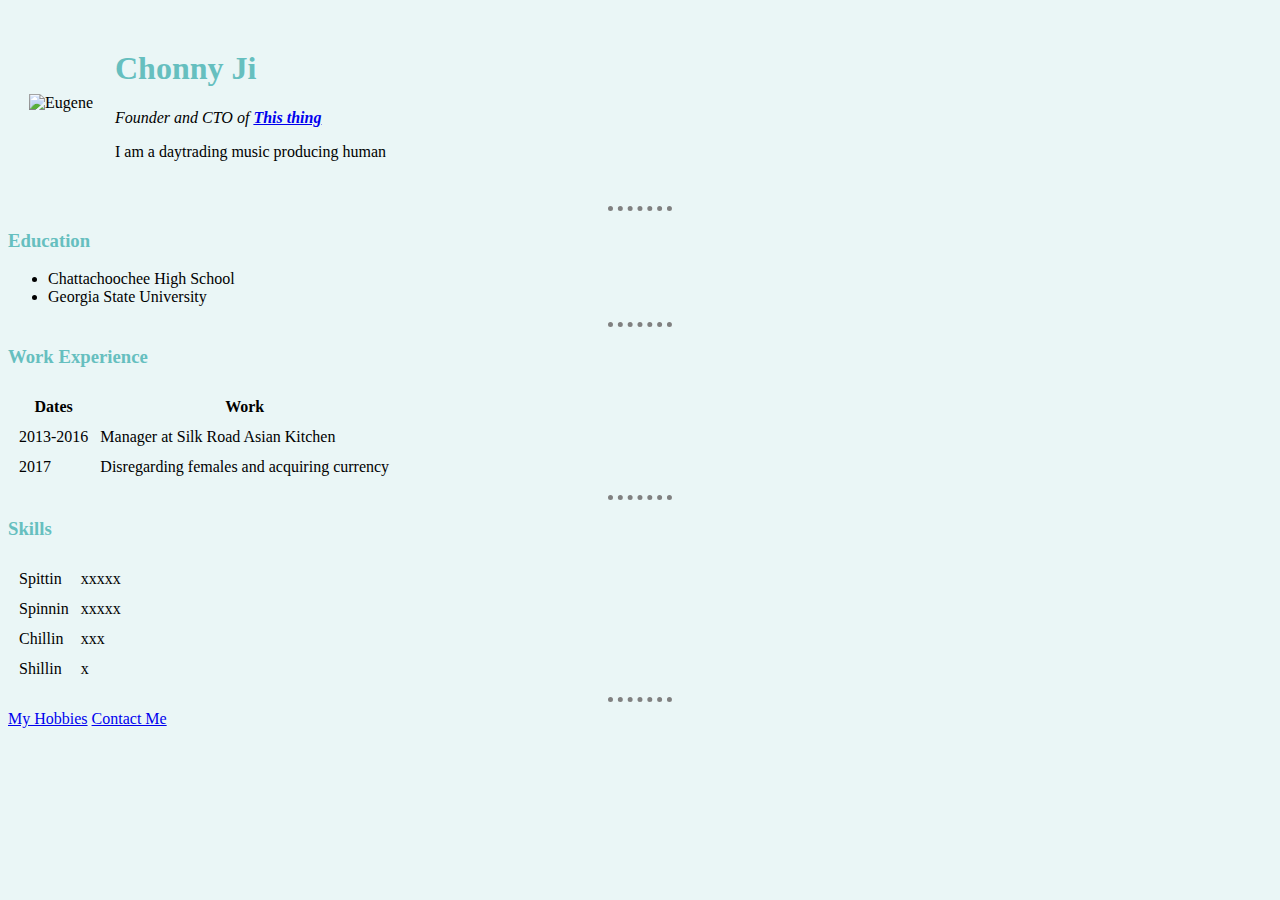
==== index.html @ 195984dd "first commit" ====
<!DOCTYPE html>
<html lang="en" dir="ltr">
  <head>
    <meta charset="utf-8">
    <title>Chonny's Personal Site</title>
    <link rel="stylesheet" href="css/styles.css">

  </head>

  <body>
    <table cellspacing="20">
      <tr>
        <td>  <img src="https://cdna.artstation.com/p/assets/images/images/013/168/340/large/anis-rahman-fn03-01.jpg?1538398185" alt="Eugene"></td>
        <td>  <h1>Chonny Ji</h1>
          <p><em>Founder and CTO of <strong><a href="https://s.abcnews.com/images/Technology/whale-gty-jt-191219_hpMain_16x9_1600.jpg">This thing</a></strong></em></p>
          <p>I am a daytrading music producing human</p></td>
      </tr>
    </table>
    <hr>

      <h3>Education</h3>
      <ul>
        <li>Chattachoochee High School</li>
        <li>Georgia State University</li>
      </ul>
      <hr>
      <h3>Work Experience</h3>
      <table cellspacing="10">
        <thead>
          <tr>
            <th>Dates</th>
            <th>Work</th>
          </tr>
        </thead>
        <tbody>
          <tr>
            <td>2013-2016</td>
            <td>Manager at Silk Road Asian Kitchen</td>
          </tr>
          <tr>
            <td>2017</td>
            <td>Disregarding females and acquiring currency</td>
          </tr>
        </tbody>
        <tfoot>


        </tfoot>

      </table>
      <hr>

      <h3>Skills</h3>
      <table cellspacing="10">
          <tr>
            <td>Spittin</td>
            <td>xxxxx</td>
          </tr>
          <tr>
            <td>Spinnin</td>
            <td>xxxxx</td>
          </tr>
          <tr>
            <td>Chillin</td>
            <td>xxx</td>
          </tr>
          <tr>
            <td>Shillin</td>
            <td>x</td>
          </tr>
      </table>
      <hr>
      <a href="hobbies.html">My Hobbies</a>
      <a href="contact-me.html">Contact Me</a>

  </body>

</html>
---- css/styles.css ----
body {
  background-color: #EAF6F6;
}

  hr {
    border-style: none;
    border-top-style: dotted;
    border-color: grey;
    border-width: 5px;
    width: 5%;
  }

  h1 {
    color: #66BFBF;
  }

  h3 {
    color: #66BFBF;
  }

  img {
    height: 400px;
    width: 400px;
  }
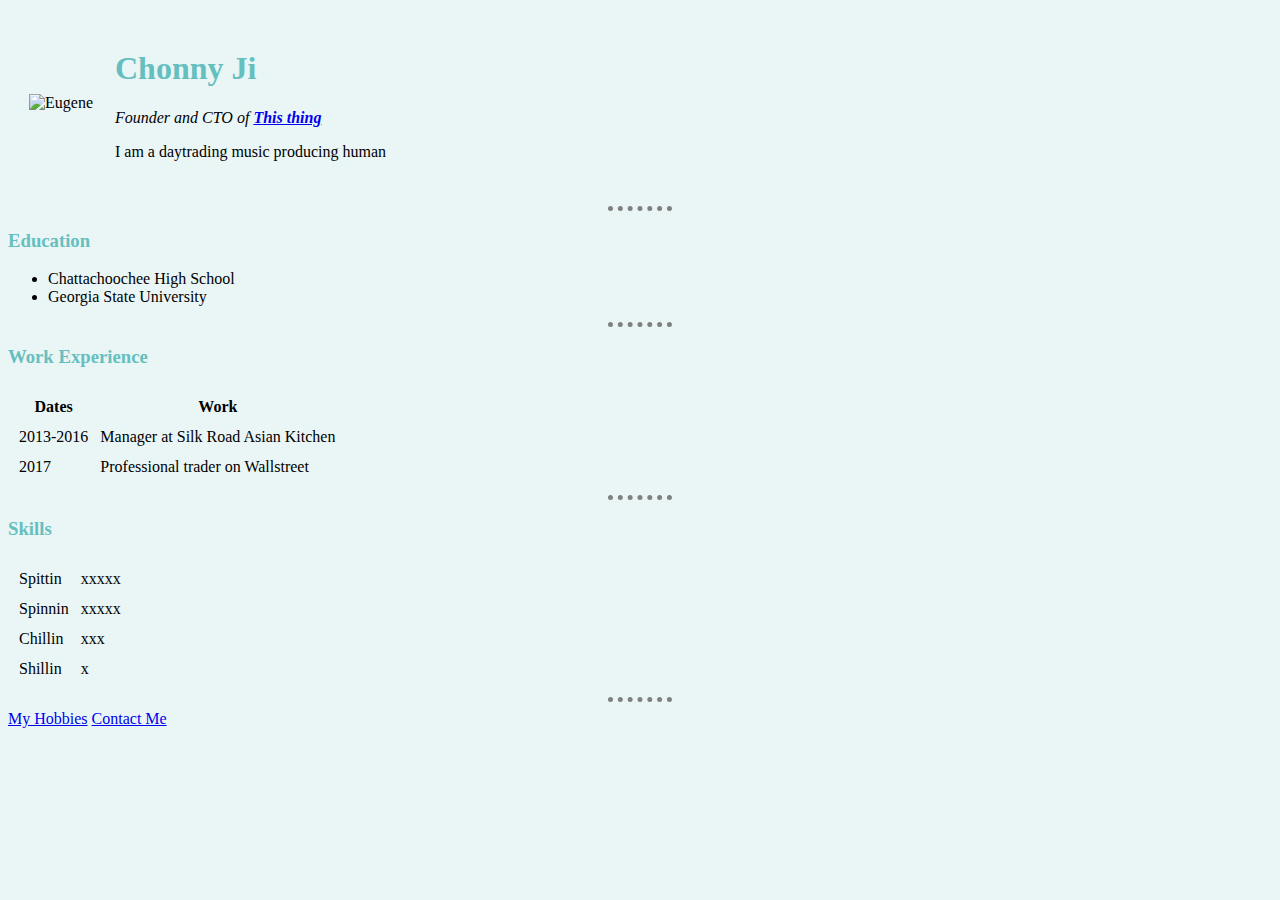
==== commit 72fb73d4: "Update index.html" ====
--- a/index.html
+++ b/index.html
@@ -39,7 +39,7 @@
           </tr>
           <tr>
             <td>2017</td>
-            <td>Disregarding females and acquiring currency</td>
+            <td>Professional trader on Wallstreet</td>
           </tr>
         </tbody>
         <tfoot>
